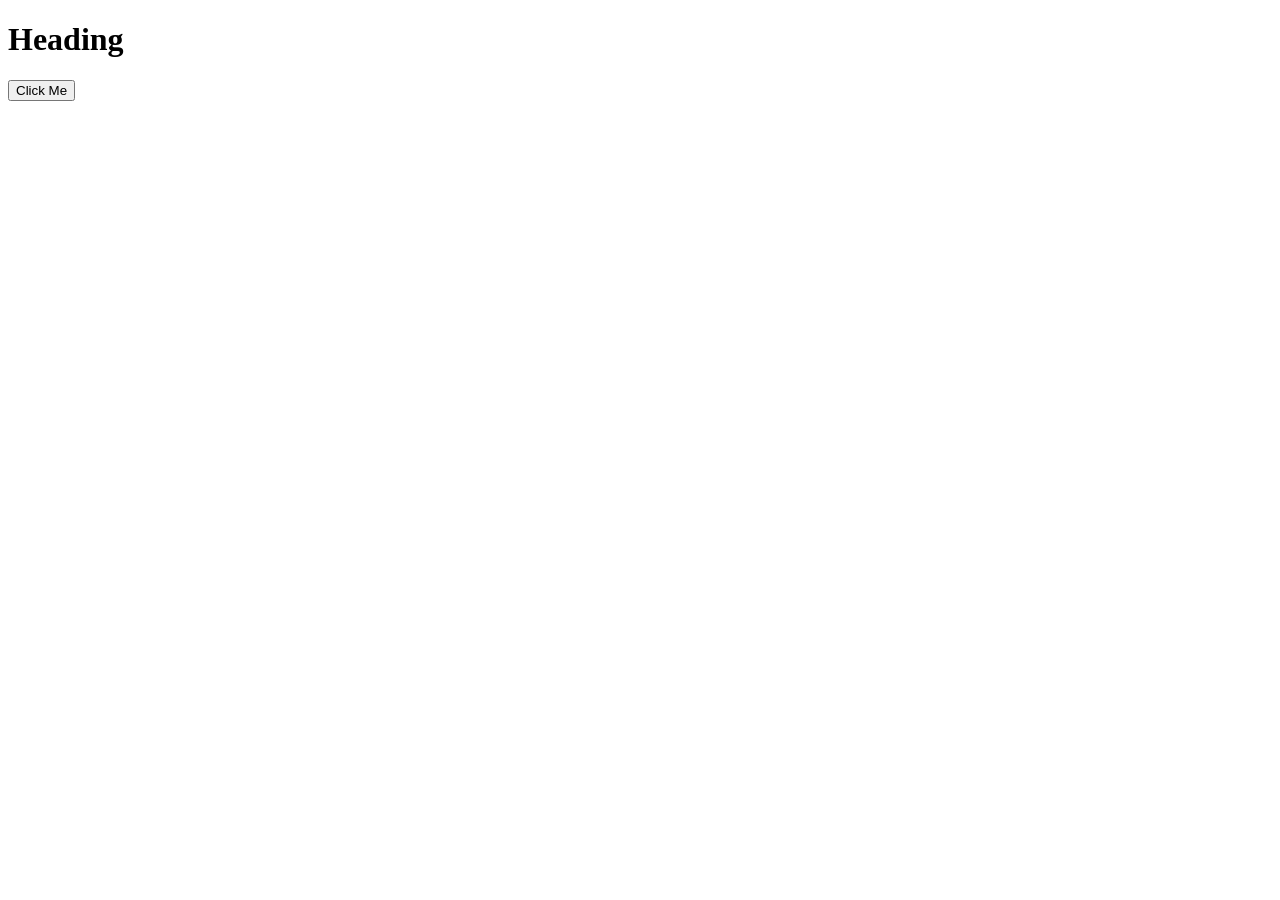
==== JS day-10/index.html @ 748eb7f1 "day 10 notes" ====
<!DOCTYPE html>
<html lang="en">
<head>
    <meta charset="UTF-8">
    <meta name="viewport" content="width=device-width, initial-scale=1.0">
    <title>Document</title>
</head>
<body>
    <!-- Q.1-Make a digi-clock in 12 hower formate. -->
     <!-- Q.3 when user click on the button one h2 tag and image will render
      below to the button  -->
     <h1>Heading</h1>
     <button id="btn" onclick="handleClick()">Click Me</button>
     
    <div id="content"></div>

    <script src="script.js"></script>
</body>
</html>
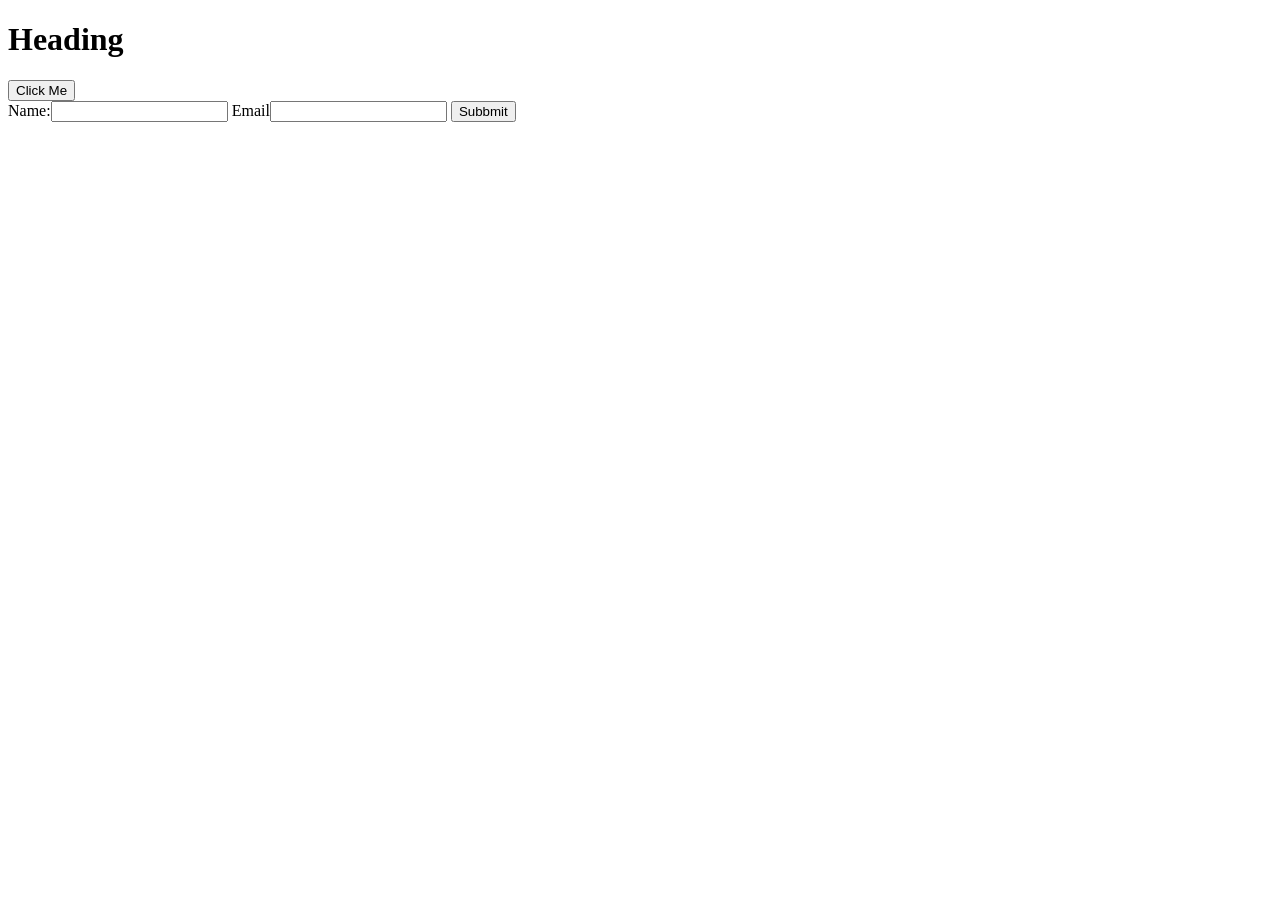
==== commit f6e13dbd: "9/2" ====
--- a/JS day-10/index.html
+++ b/JS day-10/index.html
@@ -7,12 +7,19 @@
 </head>
 <body>
     <!-- Q.1-Make a digi-clock in 12 hower formate. -->
-     <!-- Q.3 when user click on the button one h2 tag and image will render
-      below to the button  -->
+
+<!-- Q.2-When user click on the heading the heading color should change to red -->
      <h1>Heading</h1>
      <button id="btn" onclick="handleClick()">Click Me</button>
-     
+<!-- Q.3 when user click on the button one h2 tag and image will render
+      below to the button  -->
     <div id="content"></div>
+
+    <form action="script.js">
+        Name:<input type="text" name="FullName">
+        Email<input type="eail" name="Email">
+        <button>Subbmit</button>
+    </form>
 
     <script src="script.js"></script>
 </body>
